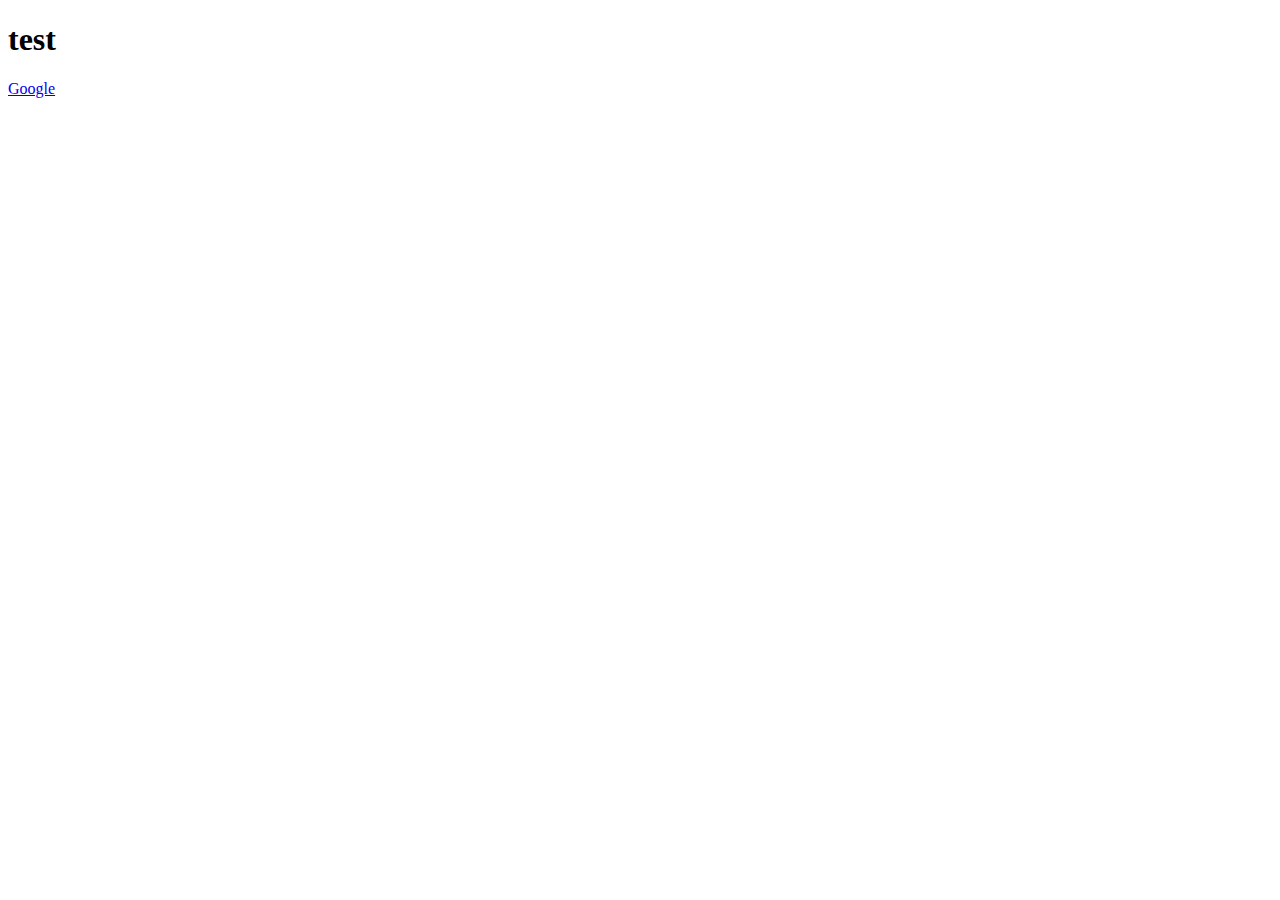
==== 03_GIT/test.html @ b2318f70 "add" ====
<!DOCTYPE html>
<html lang="en">
<head>
    <meta charset="UTF-8">
    <meta http-equiv="X-UA-Compatible" content="IE=edge">
    <meta name="viewport" content="width=device-width, initial-scale=1.0">
    <title>Document</title>
</head>
<body>
<h1>test</h1>
<a href="#">Google
    
</a>
</body>
</html>
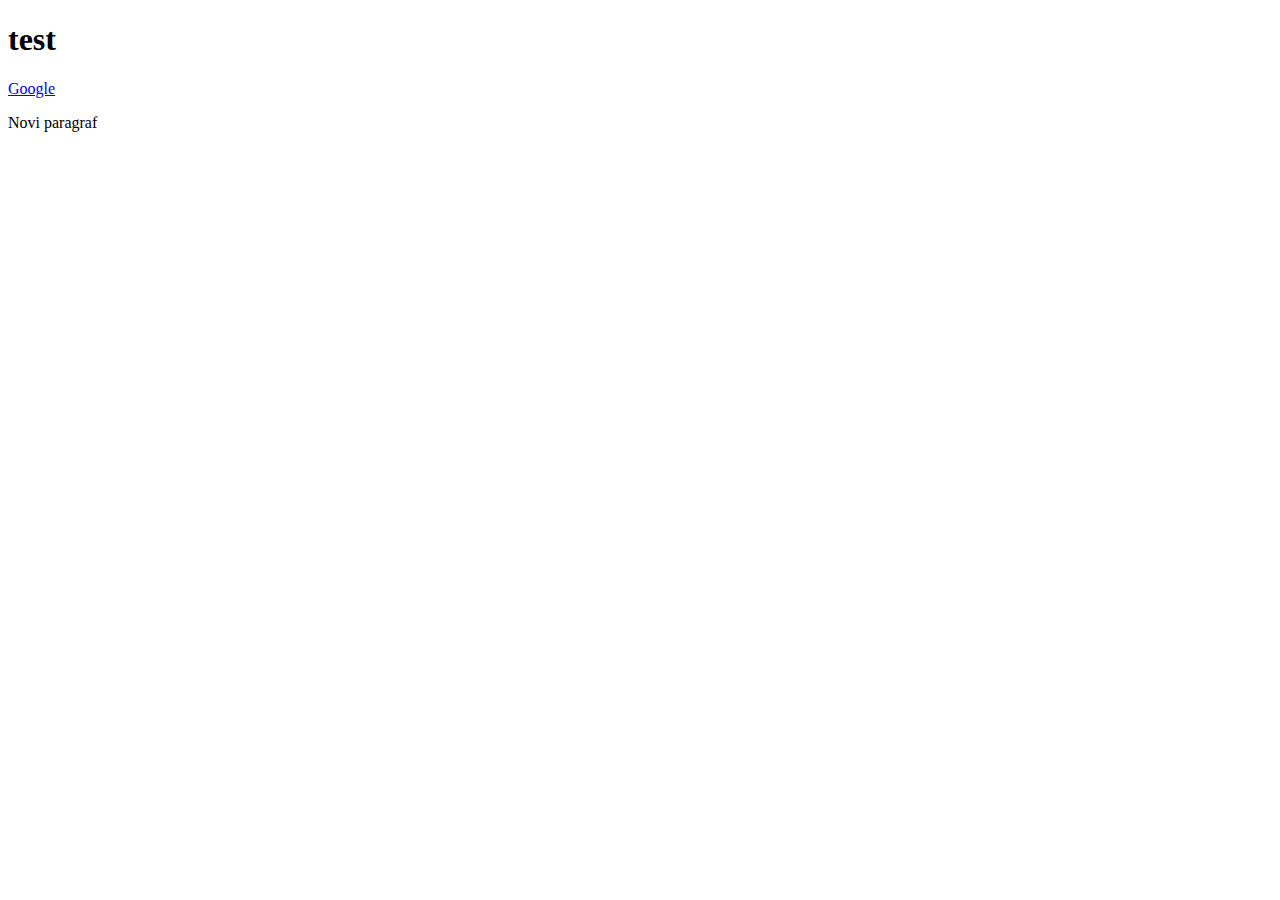
==== commit 34f381c5: "a" ====
--- a/03_GIT/test.html
+++ b/03_GIT/test.html
@@ -8,8 +8,9 @@
 </head>
 <body>
 <h1>test</h1>
-<a href="#">Google
-    
+<a href="#">Google</a>
+<p>Novi paragraf</p>
+
 </a>
 </body>
 </html>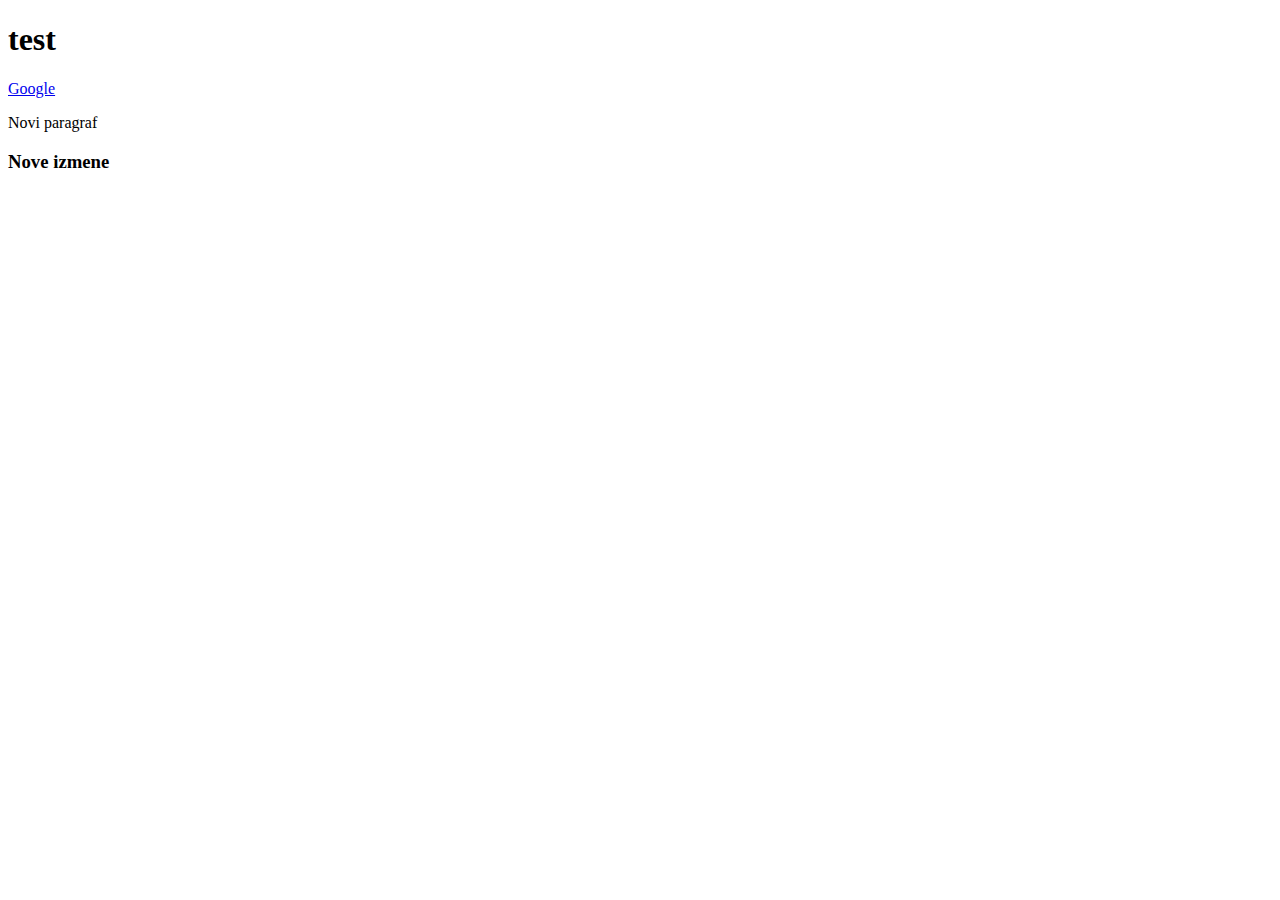
==== commit 072cb7f9: "dodat naslov" ====
--- a/03_GIT/test.html
+++ b/03_GIT/test.html
@@ -10,6 +10,7 @@
 <h1>test</h1>
 <a href="#">Google</a>
 <p>Novi paragraf</p>
+<h3>Nove izmene</h3>
 
 </a>
 </body>
